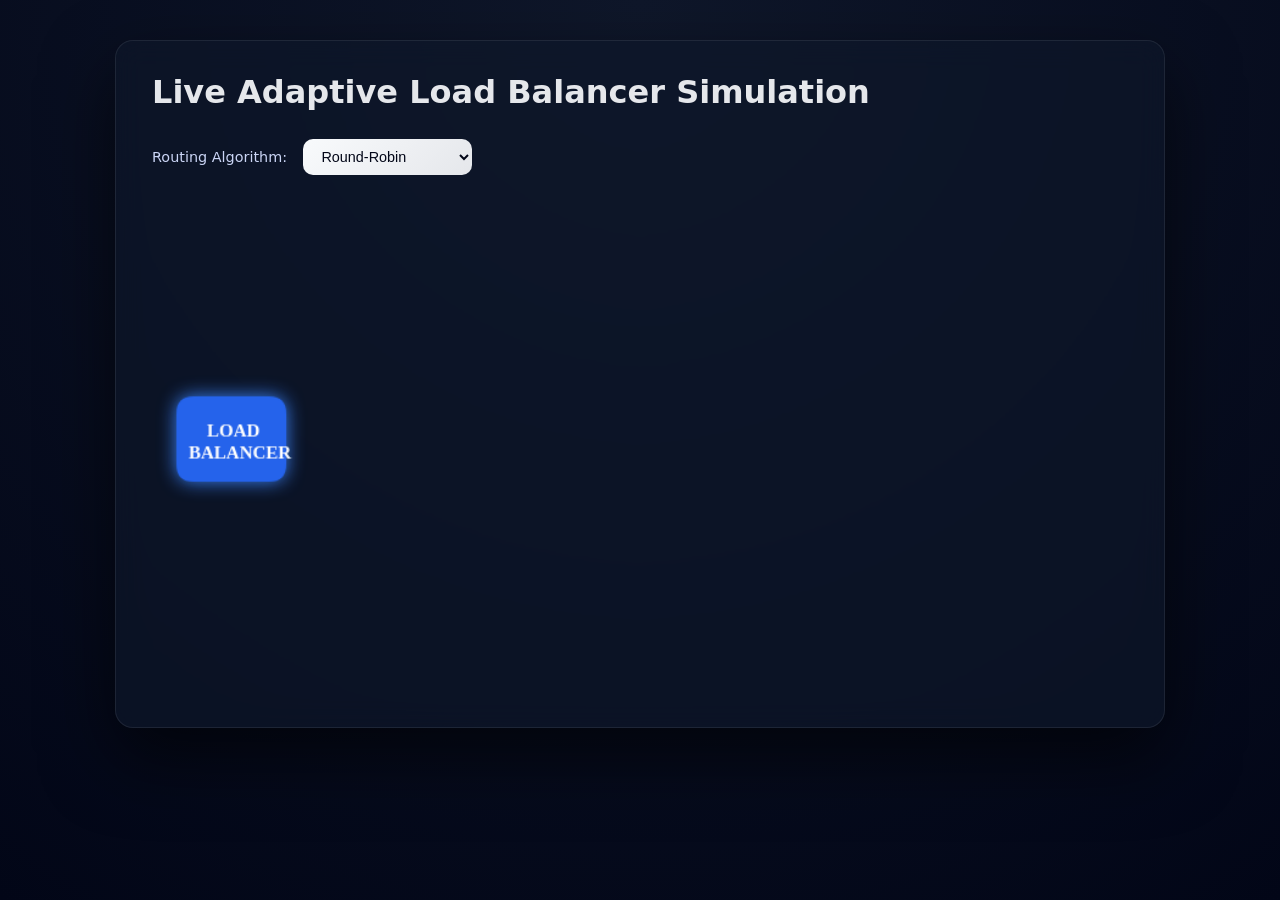
==== dashboard/simulation.html @ 6471d8ae "Added logs dashboard, refinement in ServerPool" ====
<!DOCTYPE html>
<html lang="en">
<head>
  <meta charset="UTF-8">
  <title> Load Balancer Simulation</title>
  <link rel="stylesheet" href="style.css">
</head>
<body>
  <div class="container">
    <h1 class="header">Live Adaptive Load Balancer Simulation</h1>

    <div class="controls">
      <label for="algo" class="label">Routing Algorithm:</label>
      <select id="algo" class="select-box">
        <option value="roundrobin">Round-Robin</option>
        <option value="leastconnections">Least Connections</option>
        <option value="random">Random</option>
      </select>
    </div>

    <canvas id="simulation" width="800" height="400" class="simulation-canvas"></canvas>
  </div>

  <script src="script.js"></script>
</body>
</html>
---- dashboard/style.css ----
* {
  box-sizing: border-box;
  margin: 0;
  padding: 0;
}

body {
  min-height: 100vh;
  background: radial-gradient(circle at top, #0f172a, #020617);
  font-family: 'Inter', system-ui, sans-serif;
  color: #e5e7eb;
  padding: 2.5rem;
}

/* ---------------- CONTAINER ---------------- */
.container {
  max-width: 1050px;
  margin: 0 auto;
  padding: 2rem 2.25rem 2.5rem;
  background: rgba(15, 23, 42, 0.65);
  backdrop-filter: blur(14px);
  border-radius: 18px;
  border: 1px solid rgba(255, 255, 255, 0.08);
  box-shadow: 0 30px 70px rgba(0, 0, 0, 0.6);
}

/* ---------------- HEADER ---------------- */
.header h1 {
  font-size: 2.2rem;
  font-weight: 700;
  color: #f8fafc;
}

.header p {
  margin-top: 0.4rem;
  font-size: 0.95rem;
  color: #c7d2fe;
}

/* ---------------- CONTROLS ---------------- */
.controls {
  display: flex;
  align-items: center;
  gap: 1rem;
  margin: 1.75rem 0 1.25rem;
}

.controls label {
  font-size: 0.9rem;
  font-weight: 500;
  color: #cbd5f5;
}

.select-box {
  background: linear-gradient(135deg, #f8fafc, #e5e7eb);
  color: #020617;
  padding: 0.55rem 0.9rem;
  border-radius: 10px;
  border: none;
  font-size: 0.9rem;
  font-weight: 500;
  cursor: pointer;
  outline: none;
  transition: transform 0.15s ease, box-shadow 0.15s ease;
}

.select-box:hover {
  transform: translateY(-1px);
  box-shadow: 0 8px 20px rgba(0, 0, 0, 0.35);
}

/* ---------------- CANVAS ---------------- */
.canvas-wrapper {
  margin-top: 1rem;
  padding: 1rem;
  background: rgba(2, 6, 23, 0.75);
  border-radius: 14px;
  border: 1px solid rgba(255, 255, 255, 0.06);
}

canvas {
  width: 100%;
  border-radius: 10px;
}

/* ---------------- LEGEND ---------------- */
.legend {
  display: flex;
  gap: 1.75rem;
  margin-top: 1.25rem;
  font-size: 0.85rem;
  color: #cbd5f5;
}

.legend span {
  display: flex;
  align-items: center;
  gap: 0.4rem;
}

.legend i {
  width: 10px;
  height: 10px;
  border-radius: 50%;
  display: inline-block;
}

.legend .alive {
  background: #22c55e;
}

.legend .down {
  background: #ef4444;
}

.legend .request {
  background: #facc15;
}
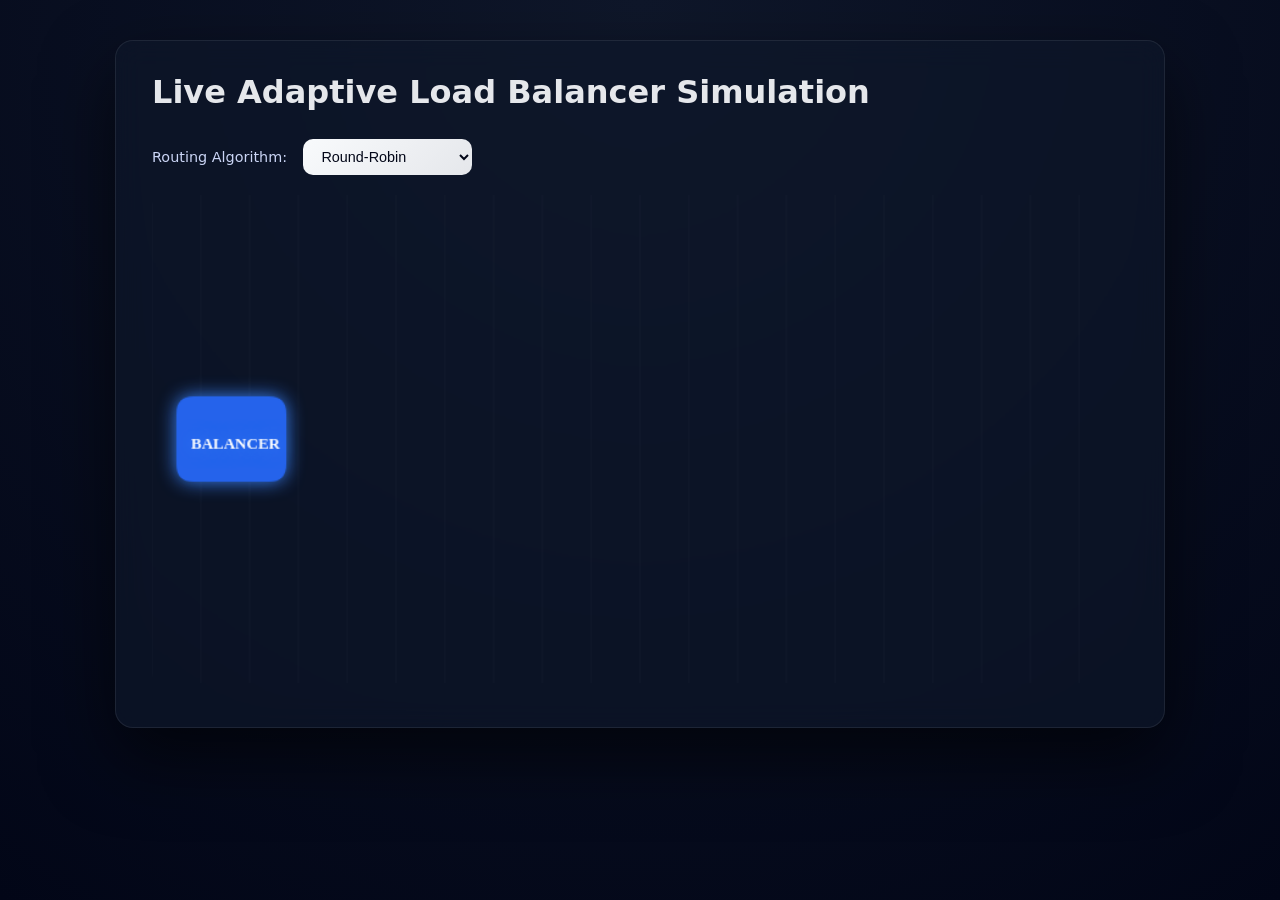
==== commit 83b39103: "Final changes" ====
--- a/dashboard/simulation.html
+++ b/dashboard/simulation.html
@@ -15,6 +15,7 @@
         <option value="roundrobin">Round-Robin</option>
         <option value="leastconnections">Least Connections</option>
         <option value="random">Random</option>
+        <option value="none">No Load Balancer</option>
       </select>
     </div>
 
